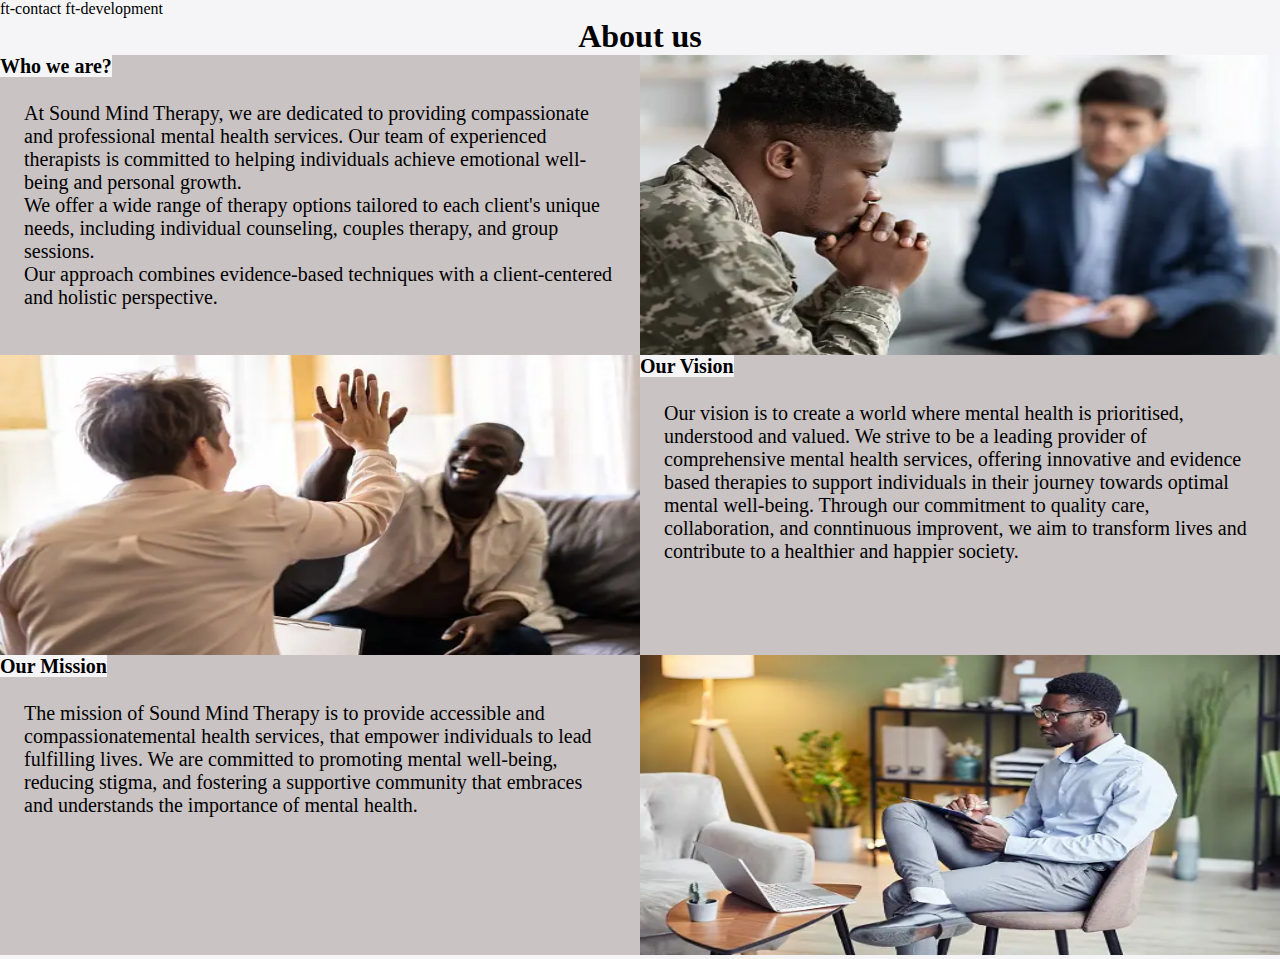
==== about.html @ 72653fbd "add changes" ====
<!DOCTYPE html>
<html lang="en">
<head>
    <meta charset="UTF-8">
    <meta http-equiv="X-UA-Compatible" content="IE=edge">
    <meta name="viewport" content="width=device-width, initial-scale=1.0">
ft-contact
    <title>Mental Health</title>

    <title>Mental Health </title>
    <link rel="stylesheet" href="CSS/index.css"> ft-development
</head>
<body>
    <!--About us-->
    <h1>About us</h1>
    <div class="about">
    <div class="who">
    <strong>Who we are?</strong><br>
        <p>At Sound Mind Therapy, we are dedicated to providing compassionate and professional mental health services. Our team of experienced therapists is committed to helping individuals achieve emotional well-being and personal growth.
        <br>We offer a wide range of therapy options tailored to each client's unique needs, including individual counseling, couples therapy, and group sessions. <br>Our approach combines evidence-based techniques with a client-centered and holistic perspective.</p> </div>
    <div class="vision"><img src="images/therapy.jpg" alt=""></div>
    <div class="mission"><img src="images/happy.jpg" alt=""></div>
    <div class="who1">
        <strong>Our Vision</strong>
            <br>
        <p>Our vision is to create a world where mental health is prioritised,  understood and valued.
        We strive to be a leading provider of comprehensive mental health services, offering innovative and 
        evidence based therapies to support individuals in their journey towards optimal mental well-being.
        Through our commitment to quality care, collaboration, and conntinuous improvent, we aim to transform 
        lives and contribute to a healthier and happier society.</p></div>
    <div class="vision2">
        <strong>Our Mission</strong>
        <br>
        <p>The mission of Sound Mind Therapy is to provide accessible and compassionatemental health services, 
        that empower individuals to lead fulfilling lives. 
        We are committed to promoting mental well-being, reducing
        stigma, and fostering a supportive community that embraces and understands the importance of mental
        health.</p> </div>
    <div class="mission3"><img src="images/part.jpg"></div>
    </div>
</body>
</html>
---- CSS/index.css ----
ft-contact
*contact us page*
*{
    margin: 0;
    padding: 0;
    box-sizing: border-box;
}
.containerback{
    background-color:black;
    justify-content: center;
    min-height: 100vh;
    display: flex;    
}
.containerE{
    height: 800px;
    width: 1000px;
    background-color:antiquewhite;
    margin: 1px;
    justify-content: space-around;
    align-self: center;
    padding: 20px;
    display: flex;
    border-radius: 10px;


}

.left{
    height: 600px;
    width: 350px;
    background-color:antiquewhite;
}
.right{
    height: 750px;
    width: 450px;
    background-color: gray;
    margin-top: 20px;
    border-radius: 10px;
    justify-content: center;
    position: relative;
}
.one{
    margin-bottom: 130px;
    color: black;
}
#after{
    font-family: Verdana, Geneva, Tahoma, sans-serif;
    font-weight: 300px;
}
.two{
    margin-top: 20px;
    align-items: center;
    flex-wrap: wrap;
    color: black;
    justify-content: space-between;
}
.two .material-symbols-outlined {
    display: inline-block;
    vertical-align: middle; 
}
.three{
    padding: 2px;
    height: 50px;
    width: 290px;
    border-radius: 10px;
}
.four{
    padding: 2px;
    height: 50px;
    width: 290px;
    border-radius: 10px;
}
.five{
    padding: 2px;
    height: 50px;
    width: 290px;
    border-radius: 10px;
}
.three:hover,
.four:hover,
.five:hover {
    background-color: lightgray;
}
.message .material-symbols-outlined {
    display: inline-block;
    vertical-align: middle; 
}

.material-symbols-outlined {
  font-variation-settings:
  'FILL' 0,
  'wght' 900px,
  'GRAD' 0,
  'opsz' 48
}
.text-with-line {
    display: flex;
    flex-direction: column;
    margin: 10px;
  }
  
  .line {
    width: 100%;
    height: 2px;
    background-color:black;
    margin-top: 5px;
  }
  /* h2{
    color: rgb(247, 139, 157);
    text-size-adjust: 90px;
  } */
  input{
    margin-top: 5px;
    border: none;
    background: none;
    font-size: 30px;
    border-color: black;
  }
  .response{
    align-items: flex-end;
    justify-content: center;
    margin-top: 530px;
    position: absolute;
    margin-left: 10px;
    bottom: 20px;
    background-color: black;
    border-radius: 10px;

  }
  
  button{
    border-radius: 10px;
    background-color: gray;
    border-color: black;
  }
  button :hover{
    background-color:lightgray;
  }
  
/* button,#send{
    position: absolute;
    bottom: 20px;
    align-self: center;
    margin-left: 80px;
    

} */
.webicons {
    display: flex;
    justify-content: center; 
    align-items: flex-end; 
    margin-top: 285px;
    background-color:black;
    border-radius: 10px;
    border: 5px rgb(247, 139, 157);
}

.webicons ul {
    list-style: none;
    display: flex;
}

.webicons ul li {
    margin-right: 10px; 
}

.webicons ul li img {
    max-width: 100%; 
}
#whatsapp{
    height: 30px;
    width: 30px;
}
#facebook{
    height: 30px;
    width: 30px;
}
#ig{
    height: 30px;
    width: 30px;
}
#twitter{
    height: 30px;
    width: 30px;
}
.pink-text {
    color: pink;
  }
  


  
/*About*/
*{
    background-color: rgb(245, 245, 248);
    padding: 0px;
    margin: 0px;

}
.about{
    display: grid;
    grid-template-columns: 1fr 1fr;
    
}
.who{
    background-color: rgb(202, 195, 195);
    width: 100%;
    height: 300px;
    font-size: 20px;
}
.vision{
    background-color: white;
    width: 100%;
    height: 300px;
}
.mission{
    background-color: white;
    height: 300px;
}
.who1{
    background-color: rgb(202, 195, 195);
    height: 300px;
    font-size: 20px;
}
.vision2{
    background-color: rgb(202, 195, 195);
    height: 300px;
    font-size: 20px;
}
.mission3{
    background-color: white;
    height: 300px;
}
.vision img{
    width: 100%;
    height: 300px;
}
img{
    width: 100%;
    height: 300px;
}
p{
    padding: 24px;
    background: rgb(202, 195, 195);
}
h1{
    text-align: center;
}
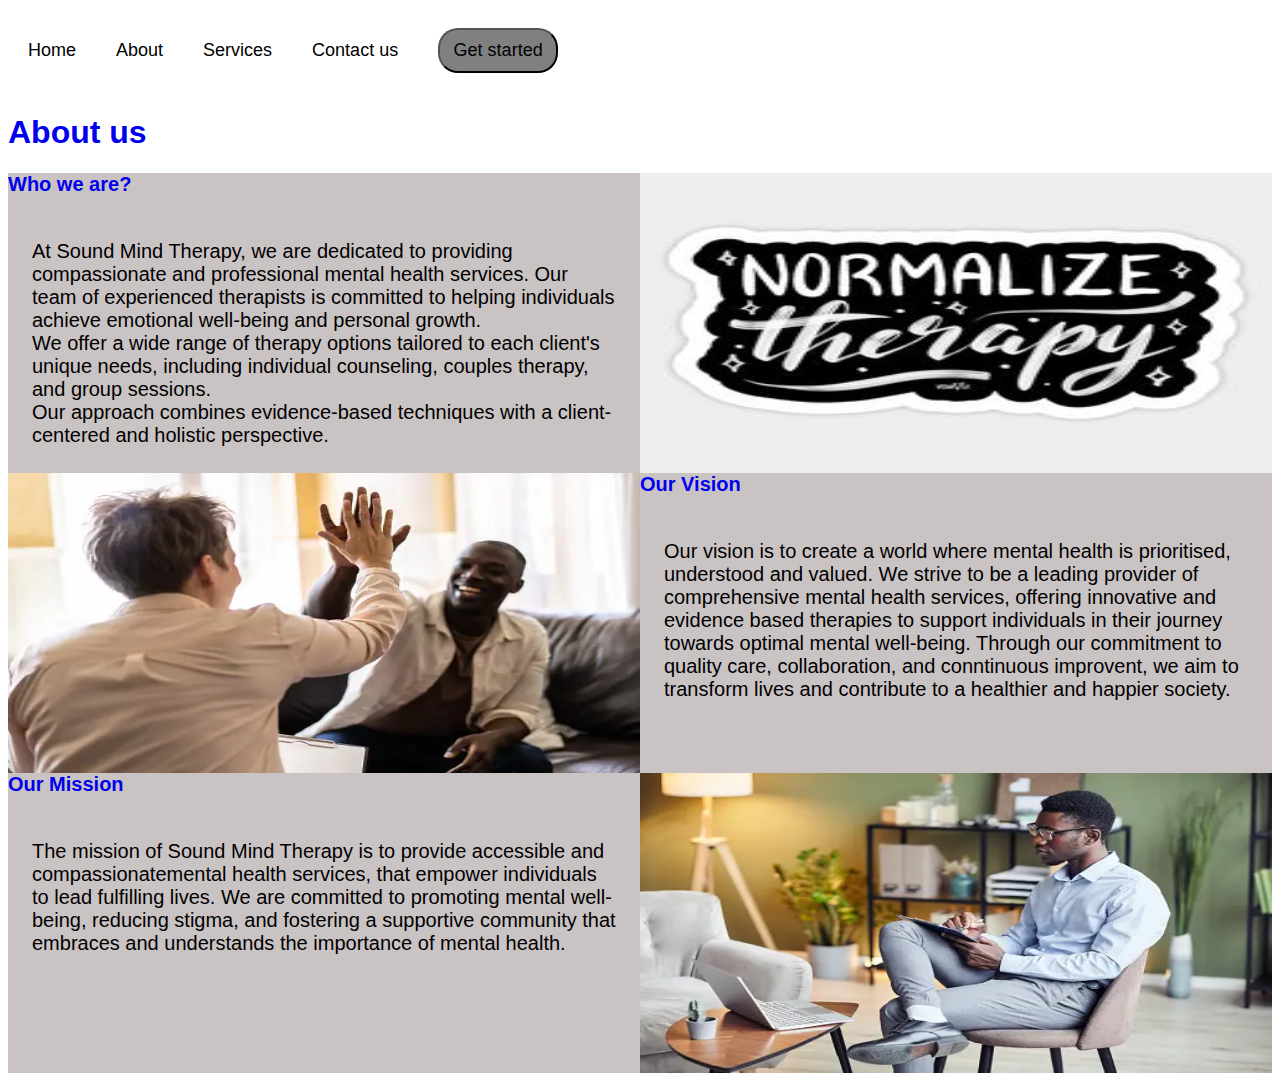
==== commit 41784479: "add changes" ====
--- a/about.html
+++ b/about.html
@@ -4,20 +4,30 @@
     <meta charset="UTF-8">
     <meta http-equiv="X-UA-Compatible" content="IE=edge">
     <meta name="viewport" content="width=device-width, initial-scale=1.0">
-ft-contact
+
     <title>Mental Health</title>
 
+    
     <title>Mental Health </title>
-    <link rel="stylesheet" href="CSS/index.css"> ft-development
+    <link rel="stylesheet" href="CSS/index.css"> 
 </head>
 <body>
     <!--About us-->
+    <div class="col2-f5">
+        <li><a href="./index.html"><i class="fa fa-fw fa-home"></i> Home</a>
+        <li><a href="./about.html"><i class="fa fa-fw fa-user"></i> About</a>
+        <li><a href="./services1.html"><i class="fa fa-fw fa-server"></i> Services</a>
+        <li><a href="./contactus.html"><i class="fa fa-fw fa-envelope"></i> Contact us</a>
+        <li><button class="btnf"><a href="#">Get started</button></li>
+        
+    </div>  
     <h1>About us</h1>
     <div class="about">
     <div class="who">
     <strong>Who we are?</strong><br>
         <p>At Sound Mind Therapy, we are dedicated to providing compassionate and professional mental health services. Our team of experienced therapists is committed to helping individuals achieve emotional well-being and personal growth.
         <br>We offer a wide range of therapy options tailored to each client's unique needs, including individual counseling, couples therapy, and group sessions. <br>Our approach combines evidence-based techniques with a client-centered and holistic perspective.</p> </div>
+        
     <div class="vision"><img src="images/therapy.jpg" alt=""></div>
     <div class="mission"><img src="images/happy.jpg" alt=""></div>
     <div class="who1">
--- a/CSS/index.css
+++ b/CSS/index.css
@@ -1,3 +1,358 @@
+*{
+    text-decoration: none;
+    font-family: "Open Sans", sans-serif;
+     cursor: default;
+}
+.yo{
+    background-image: url(../images/background.jpg);
+    background-size: cover;
+}
+/* .background-image{
+    background-size: contain;
+    width: 100vw;
+    height: 100vh;
+    background-repeat: no-repeat;
+    background-position: center;
+    background-attachment: fixed;
+} */
+.nav-bar{
+    text-decoration: none;
+    width: 100%;
+    
+}
+.nav-bar li button{
+    border-radius: 20px;
+    border: none;
+    padding: 5px 15px;
+    color: white;
+    background-color:wheat;
+    
+}
+
+.col2-f{
+    display: flex;
+    align-items: center;
+    justify-content: space-between;
+    float: right;
+   
+}
+
+.logo{
+    width: 80px;
+    height: 80px;
+    margin-left: -150px;
+    }
+li{
+display: inline-block;
+list-style: none;
+margin: 20px;
+
+    }
+    li a{
+        color: black;
+        font-size: 18px;
+        font-weight: 500;
+    }
+  
+    .btnf{
+        border-radius: 20px;
+        padding:10px;
+        width: 120px;
+        border: 0px solid none;
+        cursor: pointer;
+        
+    }
+    
+.linee{
+    width: 90vw;
+    color: grey;
+
+}
+.linef{
+    width: 225px}
+a:hover{
+    border:1px solid white;
+    border-radius: 5px;
+    background-color: palevioletred;
+    transition: .0s;
+    cursor: pointer;
+}
+.header-f{
+    color: black;  
+
+}
+.col3-f{
+    width: 33%;
+    float: left;
+    margin-left: 50px;
+    text-align: center;
+    font-size: 35px;
+}
+.col4-f{
+    width: 600px;
+    float: left;
+    margin-top:200px ;
+    margin-left:-600px ;
+}
+
+.col5-f{
+    width: 25%;
+    float: left;
+    font-size: 35px;
+    color: black;
+    margin-top: -40px;
+    margin-left: 300px;
+}
+.active{
+    width: 300px;
+    height: 500px;
+    display: block;
+    margin-left: auto;
+    margin-right: auto;
+    width: 50%;
+
+}
+
+.actives{
+color:black;
+}
+#logo-f{
+    float:left;
+    margin-left: 100px;
+    color: #141E30;
+}
+
+         
+.readmore {
+    background-image: linear-gradient(to right, #141E30 0%, #243B55  51%, #141E30  100%);
+    margin: 10px;
+    padding: 15px 45px 20px 20px;
+    text-align: right;
+    text-transform: uppercase;
+    background-size: 200% auto;
+    color: white;            
+    box-shadow: 0 0 20px #eee;
+    border-radius: 10px;
+    display: block;
+    margin-left: 200px;
+    cursor: pointer;
+
+  }
+
+  .readmore:hover {
+    background-position: right center; 
+    color: #fff;
+    text-decoration: none;
+  }
+.cute-par{
+    text-align: center;
+}
+.footer-f {
+    background-color: #141E30;
+    padding: 20px;
+    position: absolute;
+    bottom: 0;
+    width: 100vw;
+    margin-bottom:-500px;
+    margin-left: -25px;
+    
+  }
+  
+  
+  .container-f {
+    min-height: 100%;
+    position: relative;
+  }
+  
+  .rowf {
+    display: flex;
+    flex-wrap: wrap;
+    justify-content: space-between;
+  }
+  
+  .footer-colf {
+    width: 25%;
+    margin-bottom: 20px;
+    display: flex;
+    flex-direction: column;
+    align-items: flex-start;
+    color: black;
+  }
+  
+  .footer-colf h4 {
+    font-size: 18px;
+    margin-bottom: 10px;
+  }
+  
+  .footer-colf ul {
+    list-style: none;
+    padding: 0;
+    margin: 0;
+  }
+  
+  .footer-colf ul li {
+    margin-bottom: 5px;
+  }
+  
+  .footer-colf ul li a {
+    color:black;
+    text-decoration: none;
+        align-items: flex-start;
+
+  }
+  
+  .socials-f a {
+    display: inline-block;
+    width: 30px;
+    height: 30px;
+    background-color: #ccc;
+    border-radius: 50%;
+    margin-right: 5px;
+    text-align: center;
+    line-height: 30px;
+    color: #777;
+  }
+  
+  .footer-colf p {
+    line-height: 1.5;
+  }
+  
+  .footer-colf h4,
+  .footer-colf p {
+    margin-bottom: 10px;
+  }
+  @media (max-width: 768px) {
+    .row1-f {
+      flex-direction: column;
+      align-items: flex-start;
+    }
+}  
+.missionp img{
+    border-radius: 45%;
+
+}
+.missionp h3{
+    font-size: 20px;
+}
+.textp{
+    margin-bottom: 15px;
+    line-height: 1.5;
+    text-align: center;
+   
+}
+
+#titlep{
+    text-align: center;
+}
+
+
+
+.leftp{
+    display: flex;
+    justify-content: space-between;
+}
+.leftp div{
+    margin: 20px;
+    margin-top: 20px;
+    border-radius: 5px;
+    box-shadow: 2px 2px 2px 2px rgb(187, 182, 182);
+    background-color: rgb(226, 219, 219);
+
+}
+.leftp img:hover{
+    cursor: pointer;
+}
+
+#titlep{
+    margin-left: 20px;
+    font-size: 3.0em;
+}
+.sectionp h3{
+    font-size: 2.0em;
+
+}
+
+
+.leftp button{
+    background: rgba(221, 213, 210, 0.87);
+    padding:10px 15px;
+    border-radius:5px;
+    font-weight: bold;
+    font-size: 0.9em;
+    border: 1px solid black;  
+}
+.leftp button:hover{
+    cursor: pointer;
+    background-color: white;
+    box-shadow: 5px 5px rgb(187, 182, 182);
+}
+
+ .learnmorep{
+      margin: 20px;
+      margin-top: 20px;
+      border-radius: 5px;
+      box-shadow: 2px 2px 2px 2px rgb(187, 182, 182);
+ }
+
+ .motivationp{
+    max-width: 800px;
+    margin: 0 auto;
+    padding: 20px;
+    text-align: center;
+    background-color: #f9f9f9;
+    border-radius: 10px;
+    box-shadow: 0 2px 4px rgba(0, 0, 0, 0.1);
+ }
+ .motivationlist {
+    list-style: none;
+    padding: 0;
+    margin: 0;
+ }
+
+ .motivationlist li {
+    font-size: 20px;
+    color: #555;
+    margin-bottom: 15px;
+    line-height: 1.5;
+    font-style: italic;
+    text-align: center;
+   
+  }
+  .emoji{
+    font-size: 3rem;
+
+  }
+  
+
+
+
+ @media (max-width: 768px) {
+    .leftp {
+      display: grid;
+      grid-template-columns: auto auto;
+    }
+    
+    .leftp div {
+      margin: 20px auto;
+      margin-left: 1.0em;
+    }
+  }
+  
+  @media (max-width: 480px) {
+    .sectionp h3 {
+      font-size: 1.5em;
+    }
+  }
+  @media(max-width: 360px){
+    .leftp {
+        display: grid;
+        grid-template-columns: auto auto;
+      }
+
+  }
+  
+  
+
  ft-contact
 *contact us page*
 *{
@@ -24,7 +379,6 @@
 
 
 }
-
 .left{
     height: 600px;
     width: 350px;
@@ -191,12 +545,9 @@
 
   
 /*About*/
-*{
-    background-color: rgb(245, 245, 248);
-    padding: 0px;
-    margin: 0px;
-
-}
+
+
+
 .about{
     display: grid;
     grid-template-columns: 1fr 1fr;
@@ -216,6 +567,7 @@
 .mission{
     background-color: white;
     height: 300px;
+    width: 100%;
 }
 .who1{
     background-color: rgb(202, 195, 195);
@@ -230,21 +582,27 @@
 .mission3{
     background-color: white;
     height: 300px;
+    width: 100%;
 }
 .vision img{
     width: 100%;
     height: 300px;
-}
-img{
-    width: 100%;
-    height: 300px;
-}
+
+}
+
+
 p{
     padding: 24px;
     background: rgb(202, 195, 195);
-}
-h1{
-    text-align: center;
-}
-
+    color: black;
+}
+
+.mission img{
+    width: 100%;
+    height: 300px;
+}
+.mission3 img{
+    height: 300px;
+    width: 100%;
+}
  
